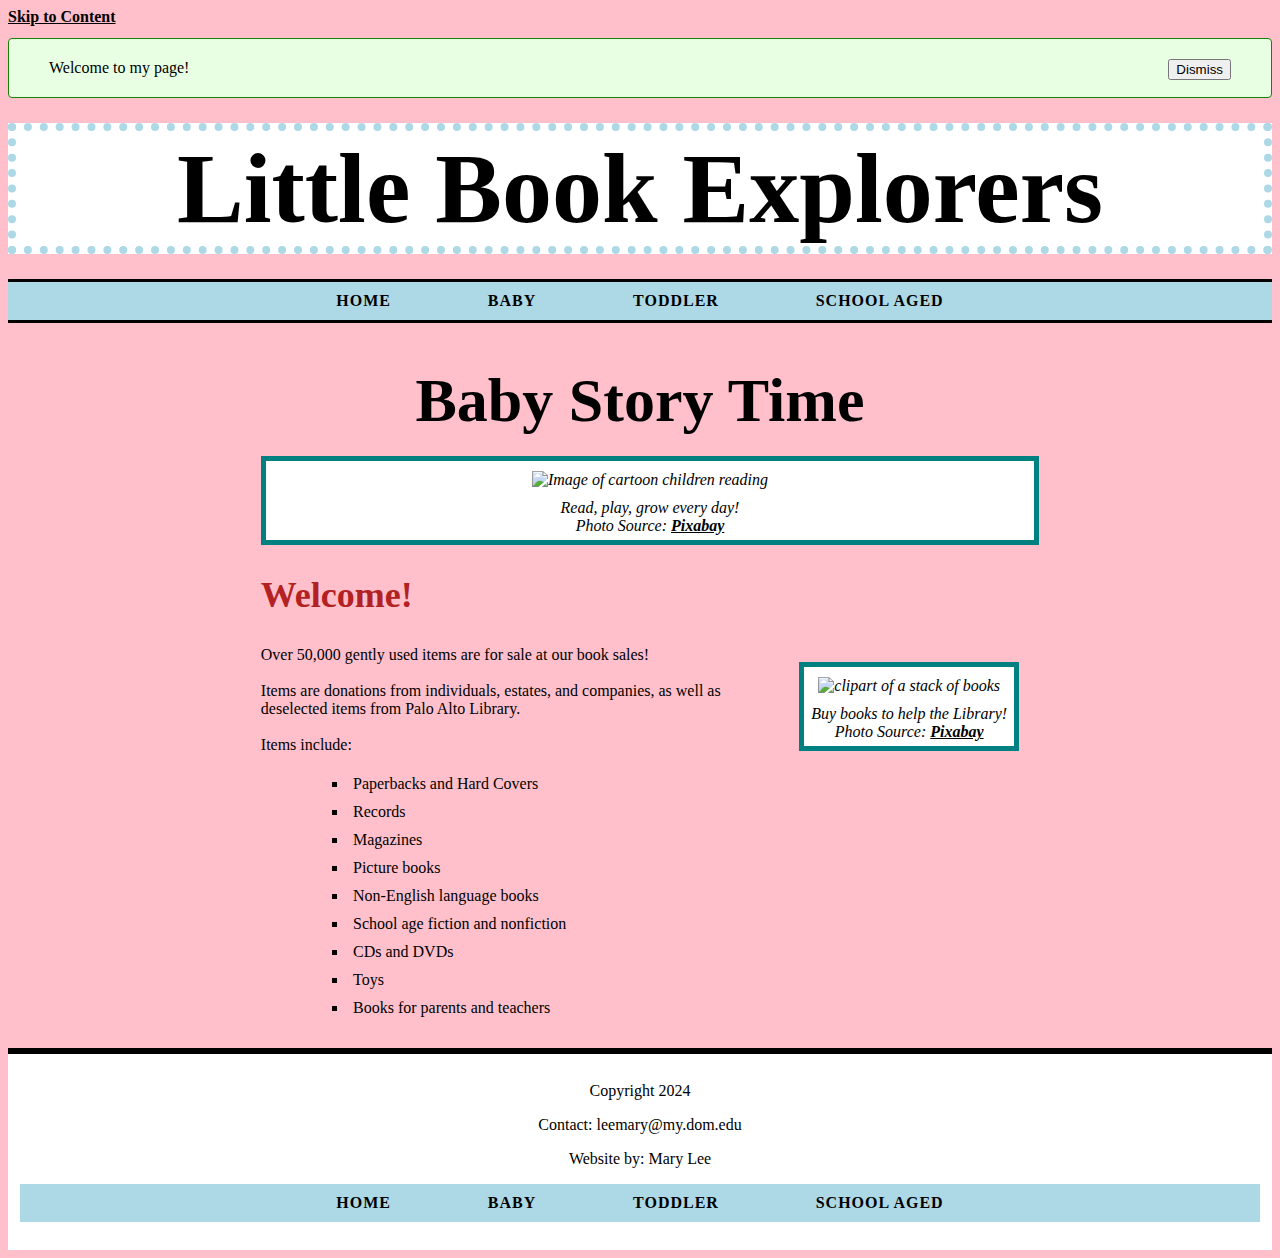
==== page2.html @ 298fd636 "Changes to all files" ====
<!DOCTYPE html>
<html lang="en">

<head>
  <title> Library Programming for Children</title>
  <link href="styles.css" rel="stylesheet" />
  <meta charset="utf-8">
</head>

<body>
  <a href='#main-content'> Skip to Content </a>
  <div id="message">Welcome to my page! <button onclick="document.getElementById('message').style.display='none';">Dismiss</button></div>
  <header>
    <h1 id="site-title">Little Book Explorers</h1>
    <nav>
      <ul>
        <li> <a href="index.html" alt="go to the homepage">Home</a></li>
        <li><a href="page2.html" alt="go to Baby Story Time Page">Baby </a></li>
        <li><a href="page3.html" alt="go to Toddler Story Time Page">Toddler</a></li>
        <li><a href="page4.html" alt="go to school age programming page">School Aged</a>
        </li>
      </ul>
    </nav>
  </header>
  
  <main id='main-content'>
    <article>
      <h1 id="article-title">Baby Story Time</h1>
      <figure class="main-image">
        <img alt="Image of cartoon children reading"
          src="https://cdn.pixabay.com/photo/2024/11/22/17/57/girl-9217147_1280.jpg" />
        <figcaption>
          Read, play, grow every day!
          <br>
          Photo Source: <a href="https://cdn.pixabay.com/photo/2024/11/22/17/57/girl-9217147_1280.jpg"
            alt="Go to Pixabay image of two children reading">Pixabay</a>
        </figcaption>
      </figure>
      
      <h2>Welcome!</h2>
      <figure class="section-image odd">
        <img alt="clipart of a stack of books"
          src="https://cdn.pixabay.com/photo/2019/12/15/15/45/book-4697383_1280.png" />
        <figcaption>
          Buy books to help the Library!
          <br> Photo Source: <a href="https://cdn.pixabay.com/photo/2019/12/15/15/45/book-4697383_1280.png"
            alt="Go to Pixabay image of clipart of books">Pixabay</a>
        </figcaption>
      </figure>
      <p>
        Over 50,000 gently used items are for sale at our book sales!<br><br>
        Items are donations from individuals, estates, and companies, as well as deselected items from Palo Alto
        Library.<br><br>Items include:
      <ul class="a">
        <li>Paperbacks and Hard Covers</li>
        <li>Records</li>
        <li>Magazines</li>
        <li>Picture books</li>
        <li>Non-English language books</li>
        <li>School age fiction and nonfiction</li>
        <li>CDs and DVDs</li>
        <li>Toys</li>
        <li>Books for parents and teachers</li>
      </ul>
      </p>
    </article>
  </main>
  <footer id="page-footer">
    <p>Copyright 2024</p>
    <p>Contact: leemary@my.dom.edu</p>
    <p>Website by: Mary Lee</p>
     <nav>
      <ul>
        <li> <a href="index.html" alt="go to the homepage">Home</a></li>
        <li><a href="page2.html" alt="go to Baby Story Time Page">Baby</a></li>
        <li><a href="page3.html" alt="go to Toddler Story Time Page">Toddler</a></li>
        <li><a href="page4.html" alt="go to school age programming page">School Aged</a>
        </li>
      </ul>
    </nav>
  </footer>
</body>

</html>
---- styles.css ----
body {
  background-color:pink;
}

a {
  font-weight: bold;
  color: black;
}

h1#site-title {
  font-size: 100px;
  font: family serif;
  color:black;
  text-align: center;
  background-color: white;
  border: 8px dotted lightblue;
  margin-top: 25px;
  margin-bottom: 25px;
}

nav ul {
  gap: 6vw;
  list-style: none;
  background-color: lightblue;
  padding-left: 0;
}

header nav ul {
  border: 3px solid black;
  border-right: none;
  border-left: none;
}

@media all and (min-width: 440px){
  nav ul{
    display:flex;
  justify-content: center;
  gap:6vw;
  }
} 


nav ul li a {
  color: black;
  text-decoration: none;
  text-transform: uppercase;
  padding: 10px;
  display: block;
  font-size: 16px;
  letter-spacing: 1px;
}

nav ul li:last-child a {
  border-bottom: none;
}

nav ul li a:hover {
  text-decoration: underline;
}


h1#article-title {
  font-size: 62px;
  font-weight: 900;
  color: black;
  text-align: center;
  margin-bottom: 20px;
}

h2 {
  font-size: 36px;
  color: rgb(178, 34, 34);
  font-weight: 900;
  padding-left: 20%;
}

h2#site-end {
  padding-left: 0%;
  text-align: center;
  color: purple;
}

h3 {
  padding-left: 20%;
  font-size: 24px;
}

figure {
  width: 50%;
  border: 5px solid black;
  padding: 5px;
  font-family: 'Times New Roman', Times, serif;
  font-style: italic;
  text-align: center;
  background-color: white;
}

figure img {
  width: 100%;
  height: auto;
  margin-bottom: 10px;
  margin-top: 5px;
}

figure.main-image {
  margin-left: 20%;
  width: 60%;
  background: white;
  border-color: teal;
  color: black;
}

figure.section-image {
  margin-bottom: 30px;
  max-width: 200px;
  margin-left: 20%;
  margin-right: 20%;
  border-color: teal;
}

figure.section-image.odd {
  float: right;
  margin-left: 20px;
}

figure.section-image.even {
  float: left;
  margin-right: 20px;
  margin-top: 5px;
}

p {
  font-family: Verdana;
  font-size: 16px;
  padding-left: 20%;
  padding-right: 20%;
}

p img {
  float: left;
  max-width: 20%;
  padding-right: 10px;
  padding-top: 5px;
}

footer nav ul li a {
  color: black;
}

footer nav ul li a:hover {
  text-decoration: underline;
}

footer#page-footer {
  padding: 12px;
  margin-top: 26px;
  text-align: center;
  background-color: white;
  color: black;
  border-top: 6px solid black;
}

ul.a li {
  list-style-type: square;
  margin-left: 300px;
  font-family: Verdana;
  font-size: 16px;
  padding: 5px;
  padding-right: 20%;
}

#message {
background:#E9FFE4;
border:1px solid #178201;
padding: 20px 40px;
margin: 12px 0;
border-radius:4px;
}
#message button{
float:right;
}
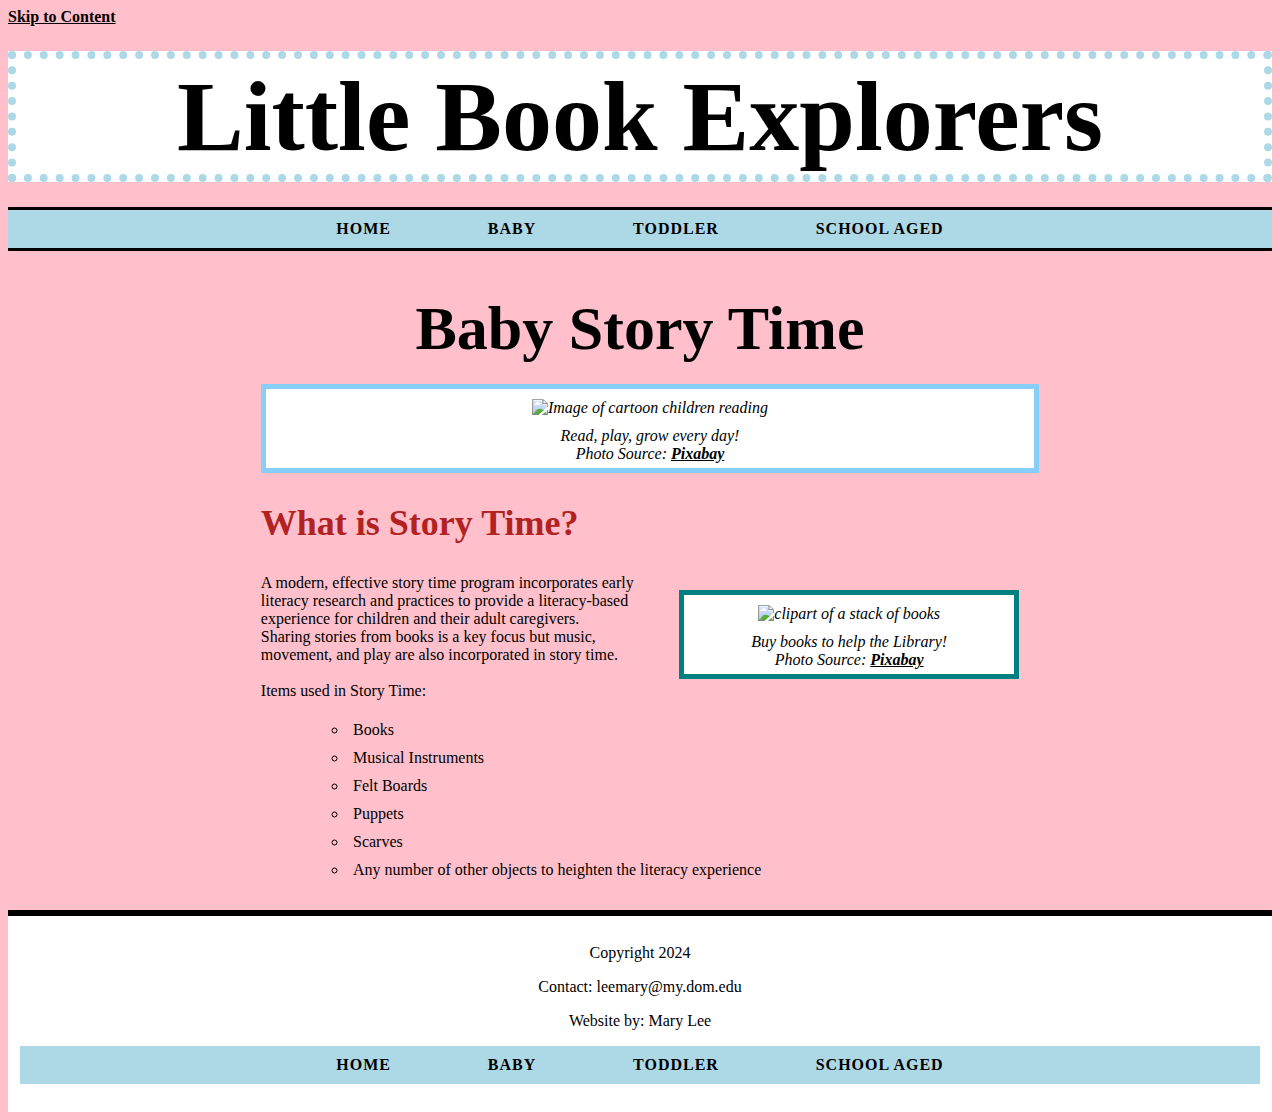
==== commit 2259f5a1: "Changes to all files" ====
--- a/page2.html
+++ b/page2.html
@@ -9,7 +9,6 @@
 
 <body>
   <a href='#main-content'> Skip to Content </a>
-  <div id="message">Welcome to my page! <button onclick="document.getElementById('message').style.display='none';">Dismiss</button></div>
   <header>
     <h1 id="site-title">Little Book Explorers</h1>
     <nav>
@@ -36,8 +35,8 @@
             alt="Go to Pixabay image of two children reading">Pixabay</a>
         </figcaption>
       </figure>
-      
-      <h2>Welcome!</h2>
+
+      <h2>What is Story Time?</h2>
       <figure class="section-image odd">
         <img alt="clipart of a stack of books"
           src="https://cdn.pixabay.com/photo/2019/12/15/15/45/book-4697383_1280.png" />
@@ -48,21 +47,22 @@
         </figcaption>
       </figure>
       <p>
-        Over 50,000 gently used items are for sale at our book sales!<br><br>
-        Items are donations from individuals, estates, and companies, as well as deselected items from Palo Alto
-        Library.<br><br>Items include:
-      <ul class="a">
-        <li>Paperbacks and Hard Covers</li>
-        <li>Records</li>
-        <li>Magazines</li>
-        <li>Picture books</li>
-        <li>Non-English language books</li>
-        <li>School age fiction and nonfiction</li>
-        <li>CDs and DVDs</li>
-        <li>Toys</li>
-        <li>Books for parents and teachers</li>
-      </ul>
-      </p>
+        <p>
+          A modern, effective story time program incorporates early literacy research and practices to provide a literacy-based
+  experience for children and their adult caregivers.
+          <br>Sharing stories from books is a key focus but music, movement, and play are also incorporated in story
+  time.
+          <br><br>Items used in Story Time:
+        <ul class="a">
+          <li>Books</li>
+          <li>Musical Instruments</li>
+          <li>Felt Boards</li>
+          <li>Puppets</li>
+          <li>Scarves</li>
+          <li>Any number of other objects to heighten the literacy experience</li>
+        </ul>
+        </p>
+      
     </article>
   </main>
   <footer id="page-footer">
--- a/styles.css
+++ b/styles.css
@@ -106,7 +106,7 @@
   margin-left: 20%;
   width: 60%;
   background: white;
-  border-color: teal;
+  border-color: lightskyblue;
   color: black;
 }
 
@@ -128,6 +128,12 @@
   margin-right: 20px;
   margin-top: 5px;
 }
+
+@media all and (min-width:768px){
+  figure.section-image{
+  margin-bottom:32px;
+  max-width: 320px;
+  }
 
 p {
   font-family: Verdana;
@@ -161,7 +167,7 @@
 }
 
 ul.a li {
-  list-style-type: square;
+  list-style-type: circle;
   margin-left: 300px;
   font-family: Verdana;
   font-size: 16px;
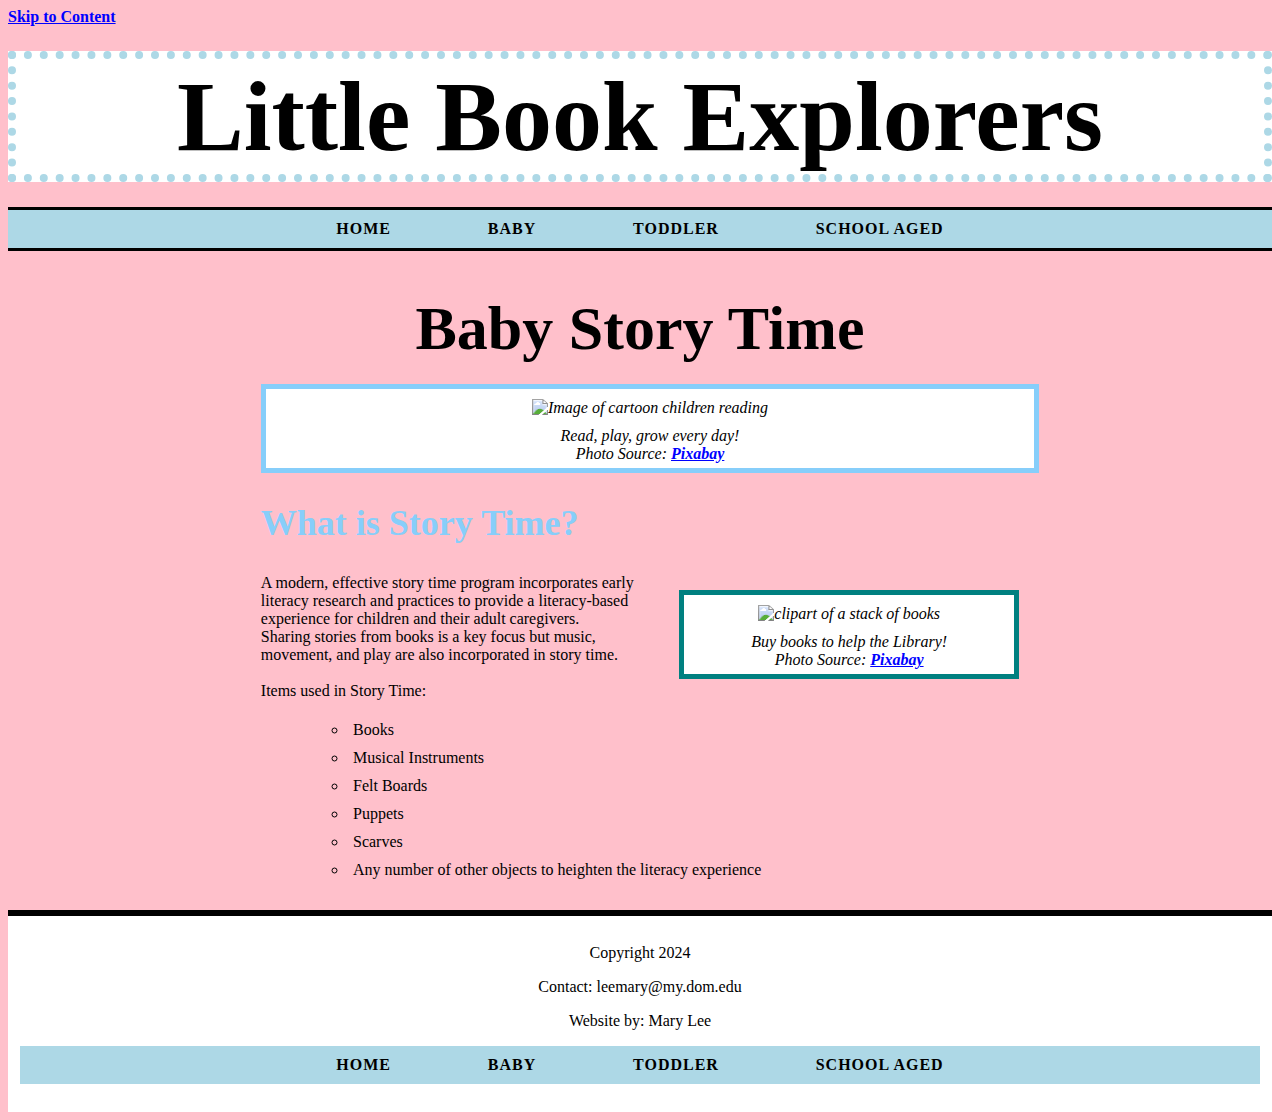
==== commit acfe12f3: "Change min-width in media query in styles.css" ====
--- a/page2.html
+++ b/page2.html
@@ -5,6 +5,7 @@
   <title> Library Programming for Children</title>
   <link href="styles.css" rel="stylesheet" />
   <meta charset="utf-8">
+  <meta name="viewport" content="width=device-width, initial-scale=1">
 </head>
 
 <body>
--- a/styles.css
+++ b/styles.css
@@ -4,7 +4,7 @@
 
 a {
   font-weight: bold;
-  color: black;
+  color: blue;
 }
 
 h1#site-title {
@@ -69,18 +69,13 @@
 
 h2 {
   font-size: 36px;
-  color: rgb(178, 34, 34);
+  color: lightskyblue;
   font-weight: 900;
   padding-left: 20%;
 }
 
-h2#site-end {
-  padding-left: 0%;
-  text-align: center;
-  color: purple;
-}
-
 h3 {
+  color: powderblue;
   padding-left: 20%;
   font-size: 24px;
 }
@@ -134,7 +129,7 @@
   margin-bottom:32px;
   max-width: 320px;
   }
-
+}
 p {
   font-family: Verdana;
   font-size: 16px;
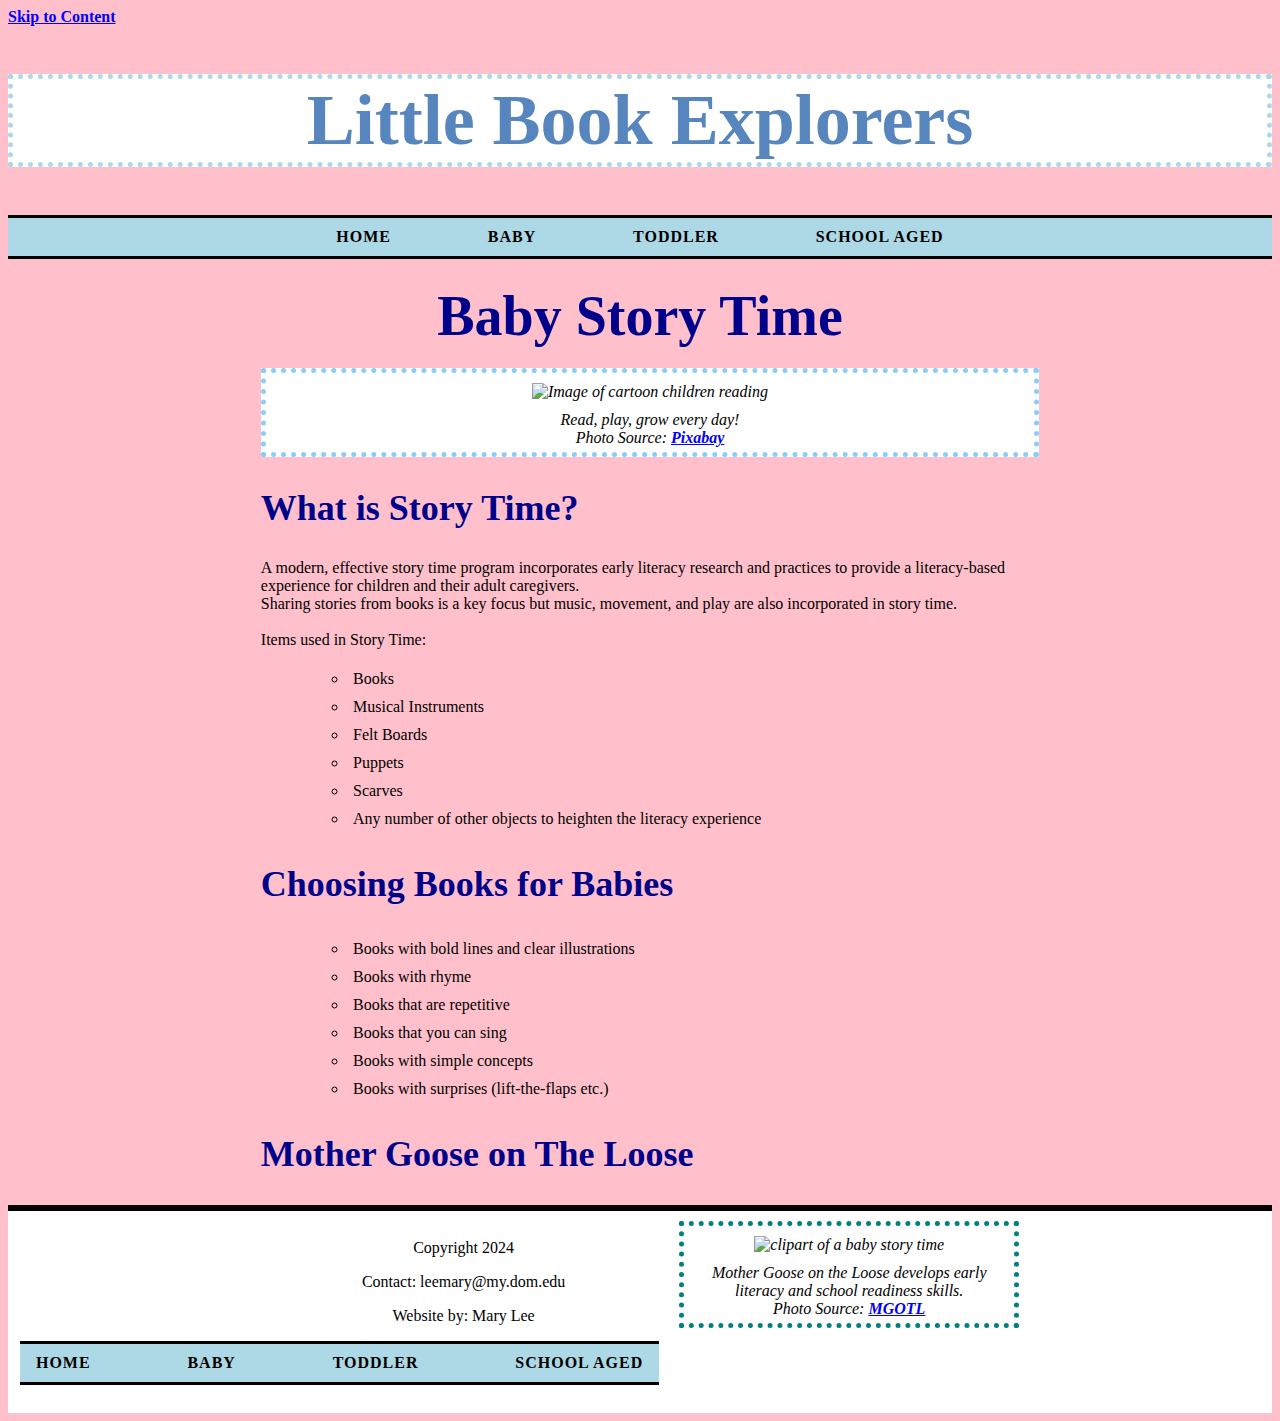
==== commit cc89a8c0: "Content to pages added" ====
--- a/page2.html
+++ b/page2.html
@@ -38,16 +38,6 @@
       </figure>
 
       <h2>What is Story Time?</h2>
-      <figure class="section-image odd">
-        <img alt="clipart of a stack of books"
-          src="https://cdn.pixabay.com/photo/2019/12/15/15/45/book-4697383_1280.png" />
-        <figcaption>
-          Buy books to help the Library!
-          <br> Photo Source: <a href="https://cdn.pixabay.com/photo/2019/12/15/15/45/book-4697383_1280.png"
-            alt="Go to Pixabay image of clipart of books">Pixabay</a>
-        </figcaption>
-      </figure>
-      <p>
         <p>
           A modern, effective story time program incorporates early literacy research and practices to provide a literacy-based
   experience for children and their adult caregivers.
@@ -63,7 +53,29 @@
           <li>Any number of other objects to heighten the literacy experience</li>
         </ul>
         </p>
-      
+<h2>Choosing Books for Babies</h2>
+<p>
+  <ul class="a">
+    <li>Books with bold lines and clear illustrations</li>
+    <li>Books with rhyme</li>
+    <li>Books that are repetitive</li>
+    <li>Books that you can sing</li>
+    <li>Books with simple concepts</li>
+    <li>Books with surprises (lift-the-flaps etc.)</li>
+  </ul>
+</p>
+        <h2>Mother Goose on The Loose</h2>
+        <figure class="section-image odd">
+          <img alt="clipart of a baby story time"
+            src="https://mothergooseontheloose.com/wp-content/uploads/2022/12/GloriaBartas1.jpg" />
+          <figcaption>
+            Mother Goose on the Loose develops early literacy and school readiness skills. 
+            <br> Photo Source: <a href="https://mothergooseontheloose.com/wp-content/uploads/2022/12/GloriaBartas1.jpg"
+              alt="Go to MGOTL to view image of baby story time">MGOTL</a>
+          </figcaption>
+        </figure>
+        <p>
+      </p>
     </article>
   </main>
   <footer id="page-footer">
--- a/styles.css
+++ b/styles.css
@@ -1,31 +1,26 @@
+a {
+  font-weight: bold;
+  color: blue;
+}
 body {
   background-color:pink;
 }
 
-a {
-  font-weight: bold;
-  color: blue;
-}
-
-h1#site-title {
-  font-size: 100px;
-  font: family serif;
-  color:black;
-  text-align: center;
-  background-color: white;
-  border: 8px dotted lightblue;
-  margin-top: 25px;
-  margin-bottom: 25px;
-}
+#message {
+  background:#E9FFE4;
+  border:1px solid #178201;
+  padding: 16px 40px;
+  margin: 10px 0;
+  border-radius:4px;
+  }
+  #message button{
+  float:right;
+  }
 
 nav ul {
-  gap: 6vw;
   list-style: none;
   background-color: lightblue;
   padding-left: 0;
-}
-
-header nav ul {
   border: 3px solid black;
   border-right: none;
   border-left: none;
@@ -38,7 +33,6 @@
   gap:6vw;
   }
 } 
-
 
 nav ul li a {
   color: black;
@@ -58,31 +52,40 @@
   text-decoration: underline;
 }
 
+h1#site-title {
+  font-size: 72px;
+  font: family serif;
+  color: rgb(87, 133, 189);
+  background-color: white;
+  border: 5px dotted lightblue;
+  text-align: center;
+}
 
 h1#article-title {
-  font-size: 62px;
+  font-size: 56px;
   font-weight: 900;
-  color: black;
+  color: darkblue;
   text-align: center;
   margin-bottom: 20px;
+  margin-top:25px;
 }
 
 h2 {
   font-size: 36px;
-  color: lightskyblue;
+  color: darkblue;
   font-weight: 900;
   padding-left: 20%;
 }
 
 h3 {
-  color: powderblue;
+  color: darkblue;
   padding-left: 20%;
   font-size: 24px;
 }
 
 figure {
   width: 50%;
-  border: 5px solid black;
+  border: 5px dotted lightblue;
   padding: 5px;
   font-family: 'Times New Roman', Times, serif;
   font-style: italic;
@@ -170,13 +173,3 @@
   padding-right: 20%;
 }
 
-#message {
-background:#E9FFE4;
-border:1px solid #178201;
-padding: 20px 40px;
-margin: 12px 0;
-border-radius:4px;
-}
-#message button{
-float:right;
-}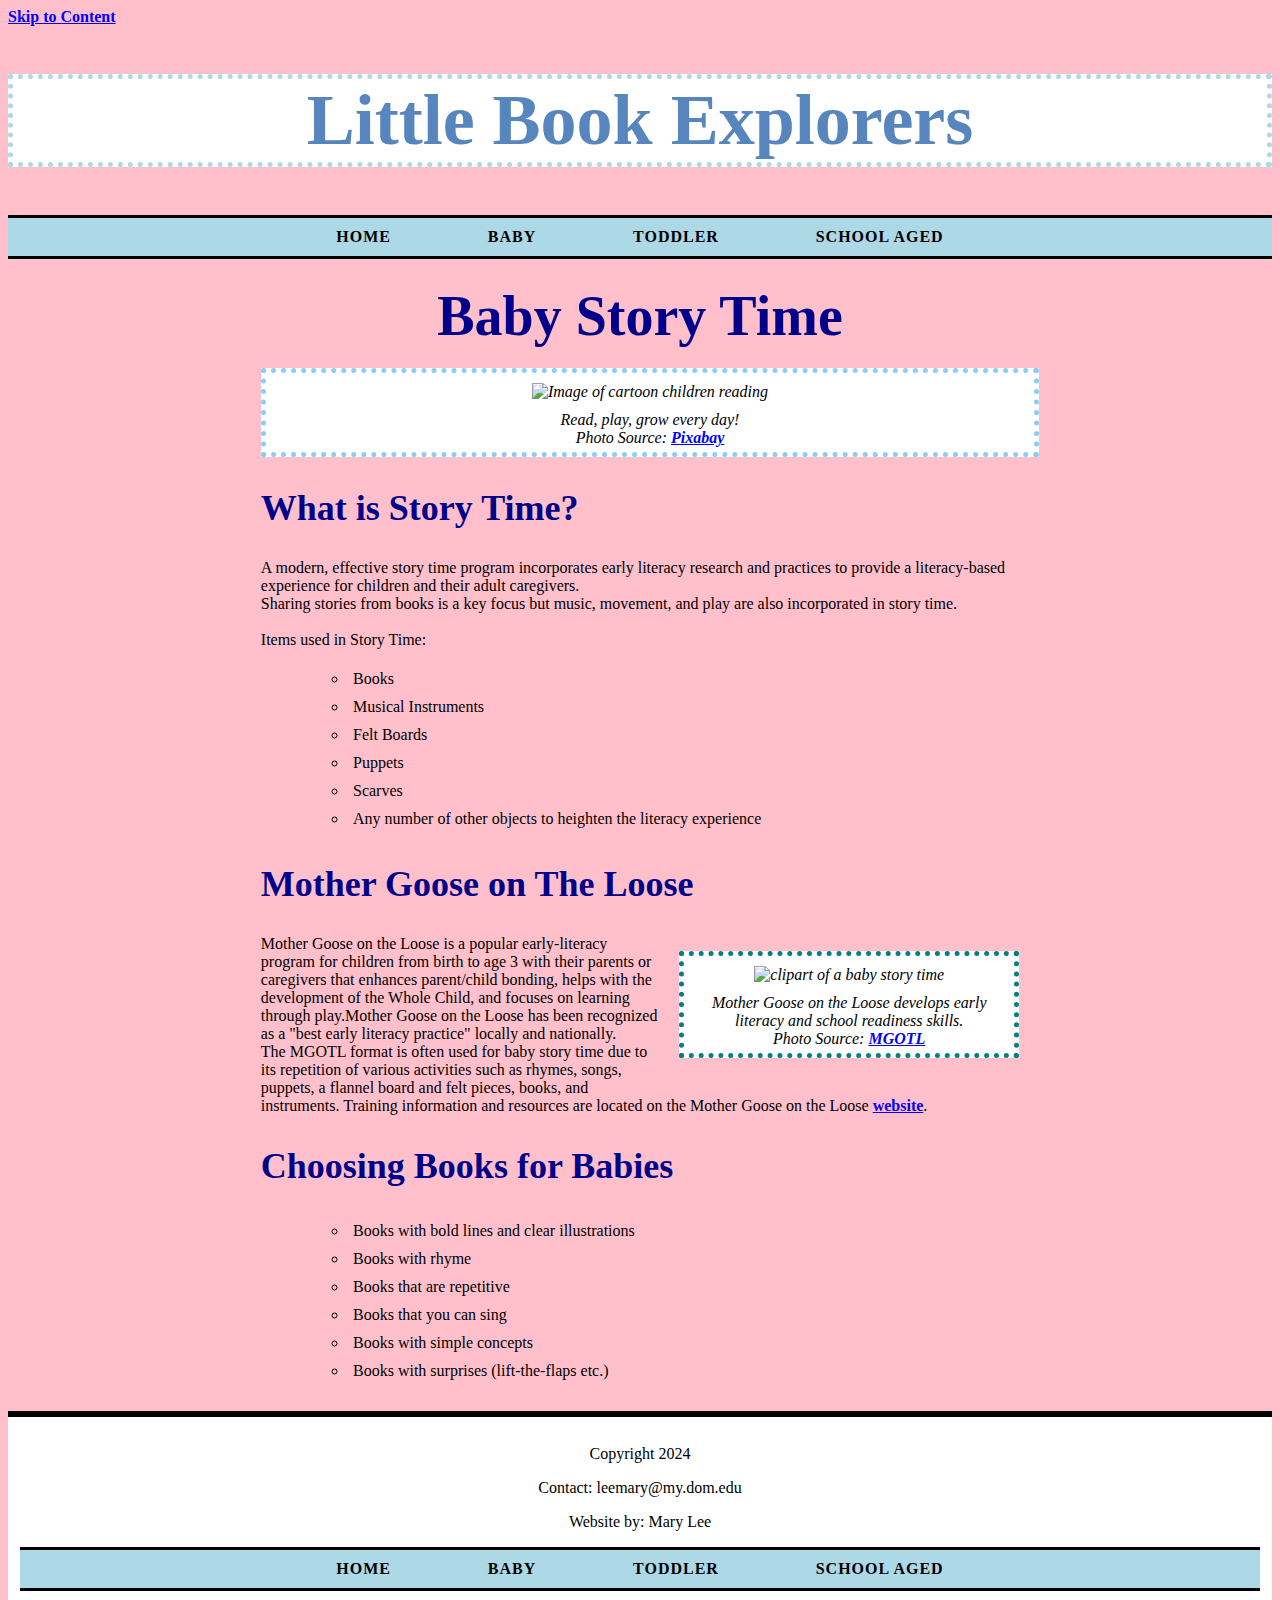
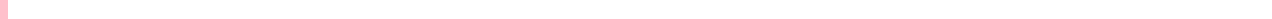
==== commit 888ff6a0: "Finished page2.html" ====
--- a/page2.html
+++ b/page2.html
@@ -22,7 +22,7 @@
       </ul>
     </nav>
   </header>
-  
+
   <main id='main-content'>
     <article>
       <h1 id="article-title">Baby Story Time</h1>
@@ -38,51 +38,58 @@
       </figure>
 
       <h2>What is Story Time?</h2>
-        <p>
-          A modern, effective story time program incorporates early literacy research and practices to provide a literacy-based
-  experience for children and their adult caregivers.
-          <br>Sharing stories from books is a key focus but music, movement, and play are also incorporated in story
-  time.
-          <br><br>Items used in Story Time:
-        <ul class="a">
-          <li>Books</li>
-          <li>Musical Instruments</li>
-          <li>Felt Boards</li>
-          <li>Puppets</li>
-          <li>Scarves</li>
-          <li>Any number of other objects to heighten the literacy experience</li>
-        </ul>
-        </p>
-<h2>Choosing Books for Babies</h2>
-<p>
-  <ul class="a">
-    <li>Books with bold lines and clear illustrations</li>
-    <li>Books with rhyme</li>
-    <li>Books that are repetitive</li>
-    <li>Books that you can sing</li>
-    <li>Books with simple concepts</li>
-    <li>Books with surprises (lift-the-flaps etc.)</li>
-  </ul>
-</p>
-        <h2>Mother Goose on The Loose</h2>
-        <figure class="section-image odd">
-          <img alt="clipart of a baby story time"
-            src="https://mothergooseontheloose.com/wp-content/uploads/2022/12/GloriaBartas1.jpg" />
-          <figcaption>
-            Mother Goose on the Loose develops early literacy and school readiness skills. 
-            <br> Photo Source: <a href="https://mothergooseontheloose.com/wp-content/uploads/2022/12/GloriaBartas1.jpg"
-              alt="Go to MGOTL to view image of baby story time">MGOTL</a>
-          </figcaption>
-        </figure>
-        <p>
+      <p>
+        A modern, effective story time program incorporates early literacy research and practices to provide a
+        literacy-based
+        experience for children and their adult caregivers.
+        <br>Sharing stories from books is a key focus but music, movement, and play are also incorporated in story
+        time.
+        <br><br>Items used in Story Time:
+      <ul class="a">
+        <li>Books</li>
+        <li>Musical Instruments</li>
+        <li>Felt Boards</li>
+        <li>Puppets</li>
+        <li>Scarves</li>
+        <li>Any number of other objects to heighten the literacy experience</li>
+      </ul>
       </p>
+      <h2>Mother Goose on The Loose</h2>
+      <figure class="section-image odd">
+        <img alt="clipart of a baby story time"
+          src="https://mothergooseontheloose.com/wp-content/uploads/2022/12/GloriaBartas1.jpg" />
+        <figcaption>
+          Mother Goose on the Loose develops early literacy and school readiness skills.
+          <br> Photo Source: <a href="https://mothergooseontheloose.com/wp-content/uploads/2022/12/GloriaBartas1.jpg"
+            alt="Go to MGOTL to view image of baby story time">MGOTL</a>
+        </figcaption>
+      </figure>
+      <p> Mother Goose on the Loose is a popular early-literacy program for children from birth to age 3 with their
+        parents or caregivers that enhances parent/child bonding, helps with the development of the Whole Child, and
+        focuses on learning through play.Mother Goose on the Loose has been recognized as a "best early literacy practice" locally and nationally.
+<br>
+The MGOTL format is often used for baby story time due to its repetition of various activities such as rhymes, songs, puppets, a flannel board and felt pieces, books, and instruments.
+Training information and resources are located on the Mother Goose on the Loose <a href="https://mothergooseontheloose.com" alt="go to MGOTL website"> website</a>.   
+      </p>
+      <h2>Choosing Books for Babies</h2>
+      <p>
+      <ul class="a">
+        <li>Books with bold lines and clear illustrations</li>
+        <li>Books with rhyme</li>
+        <li>Books that are repetitive</li>
+        <li>Books that you can sing</li>
+        <li>Books with simple concepts</li>
+        <li>Books with surprises (lift-the-flaps etc.)</li>
+      </ul>
+      </p>
+
     </article>
   </main>
   <footer id="page-footer">
     <p>Copyright 2024</p>
     <p>Contact: leemary@my.dom.edu</p>
     <p>Website by: Mary Lee</p>
-     <nav>
+    <nav>
       <ul>
         <li> <a href="index.html" alt="go to the homepage">Home</a></li>
         <li><a href="page2.html" alt="go to Baby Story Time Page">Baby</a></li>
@@ -94,5 +101,4 @@
   </footer>
 </body>
 
-</html>
-
+</html>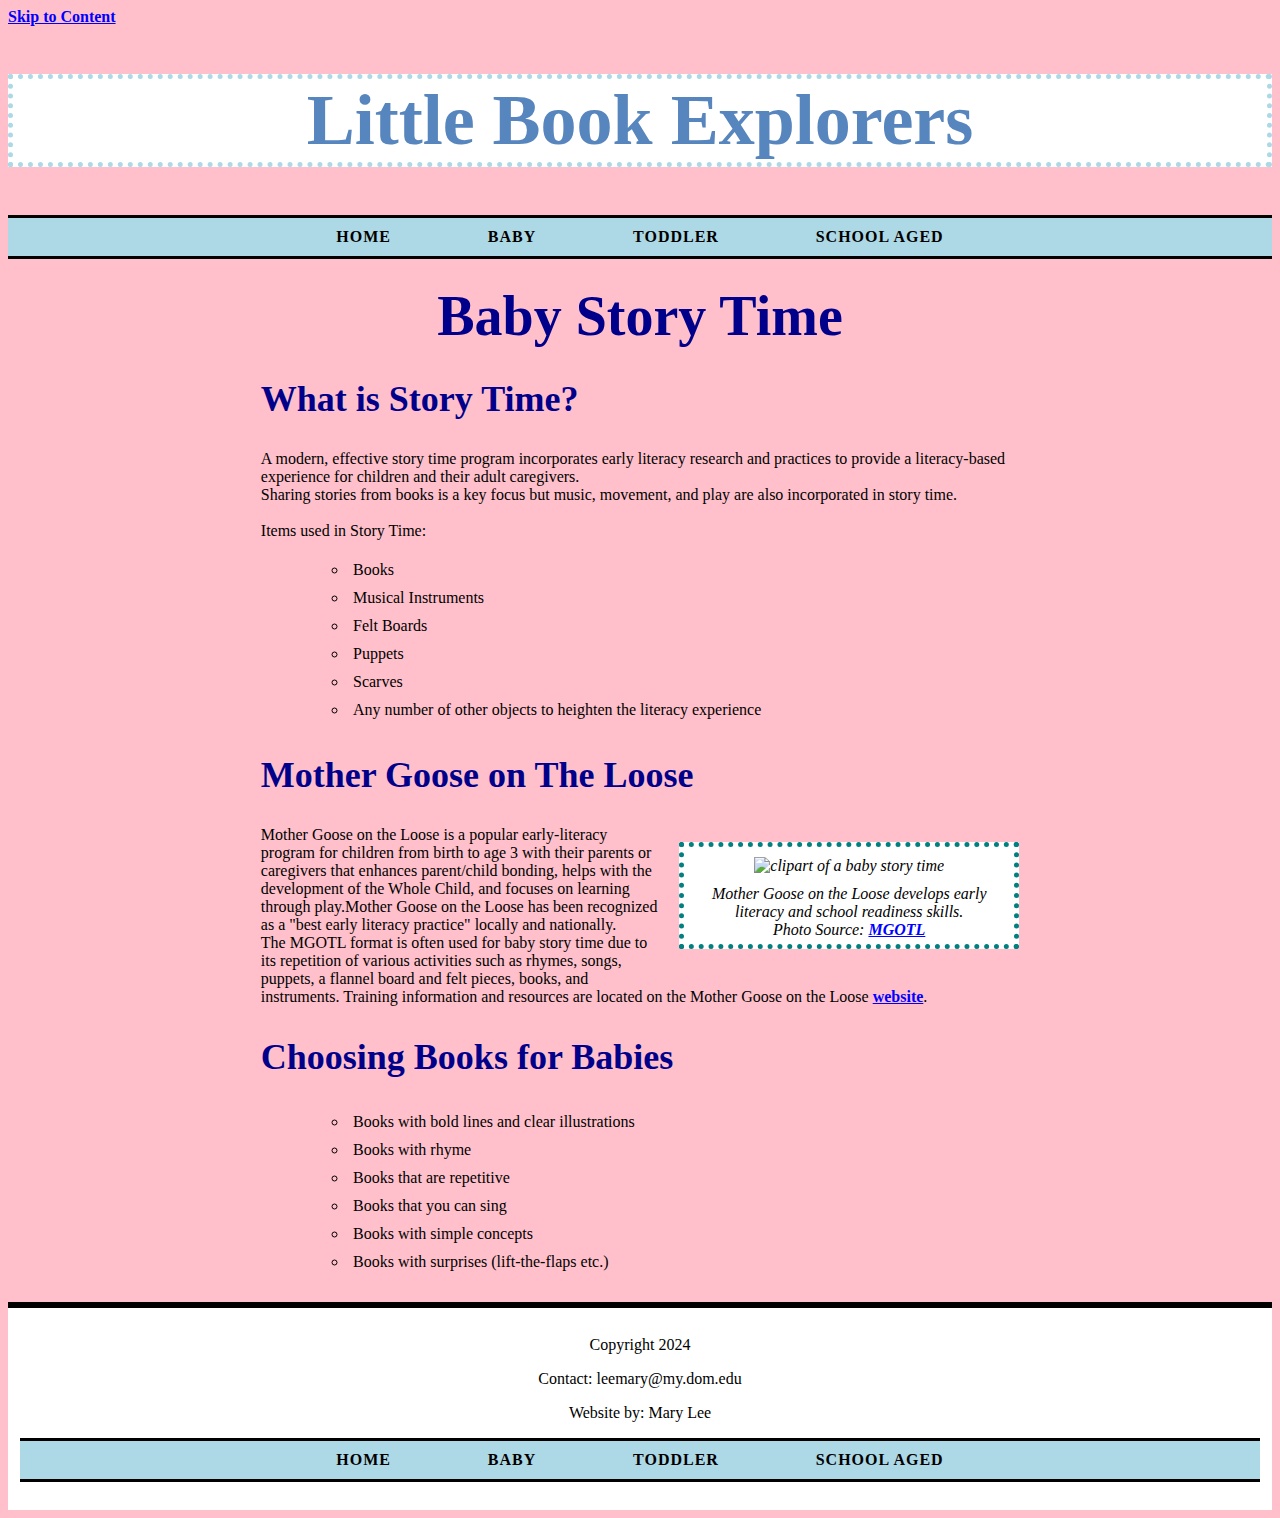
==== commit 65998bde: "Remove main image in page2.html" ====
--- a/page2.html
+++ b/page2.html
@@ -26,17 +26,6 @@
   <main id='main-content'>
     <article>
       <h1 id="article-title">Baby Story Time</h1>
-      <figure class="main-image">
-        <img alt="Image of cartoon children reading"
-          src="https://cdn.pixabay.com/photo/2024/11/22/17/57/girl-9217147_1280.jpg" />
-        <figcaption>
-          Read, play, grow every day!
-          <br>
-          Photo Source: <a href="https://cdn.pixabay.com/photo/2024/11/22/17/57/girl-9217147_1280.jpg"
-            alt="Go to Pixabay image of two children reading">Pixabay</a>
-        </figcaption>
-      </figure>
-
       <h2>What is Story Time?</h2>
       <p>
         A modern, effective story time program incorporates early literacy research and practices to provide a
@@ -66,10 +55,13 @@
       </figure>
       <p> Mother Goose on the Loose is a popular early-literacy program for children from birth to age 3 with their
         parents or caregivers that enhances parent/child bonding, helps with the development of the Whole Child, and
-        focuses on learning through play.Mother Goose on the Loose has been recognized as a "best early literacy practice" locally and nationally.
-<br>
-The MGOTL format is often used for baby story time due to its repetition of various activities such as rhymes, songs, puppets, a flannel board and felt pieces, books, and instruments.
-Training information and resources are located on the Mother Goose on the Loose <a href="https://mothergooseontheloose.com" alt="go to MGOTL website"> website</a>.   
+        focuses on learning through play.Mother Goose on the Loose has been recognized as a "best early literacy
+        practice" locally and nationally.
+        <br>
+        The MGOTL format is often used for baby story time due to its repetition of various activities such as rhymes,
+        songs, puppets, a flannel board and felt pieces, books, and instruments.
+        Training information and resources are located on the Mother Goose on the Loose <a
+          href="https://mothergooseontheloose.com" alt="go to MGOTL website"> website</a>.
       </p>
       <h2>Choosing Books for Babies</h2>
       <p>
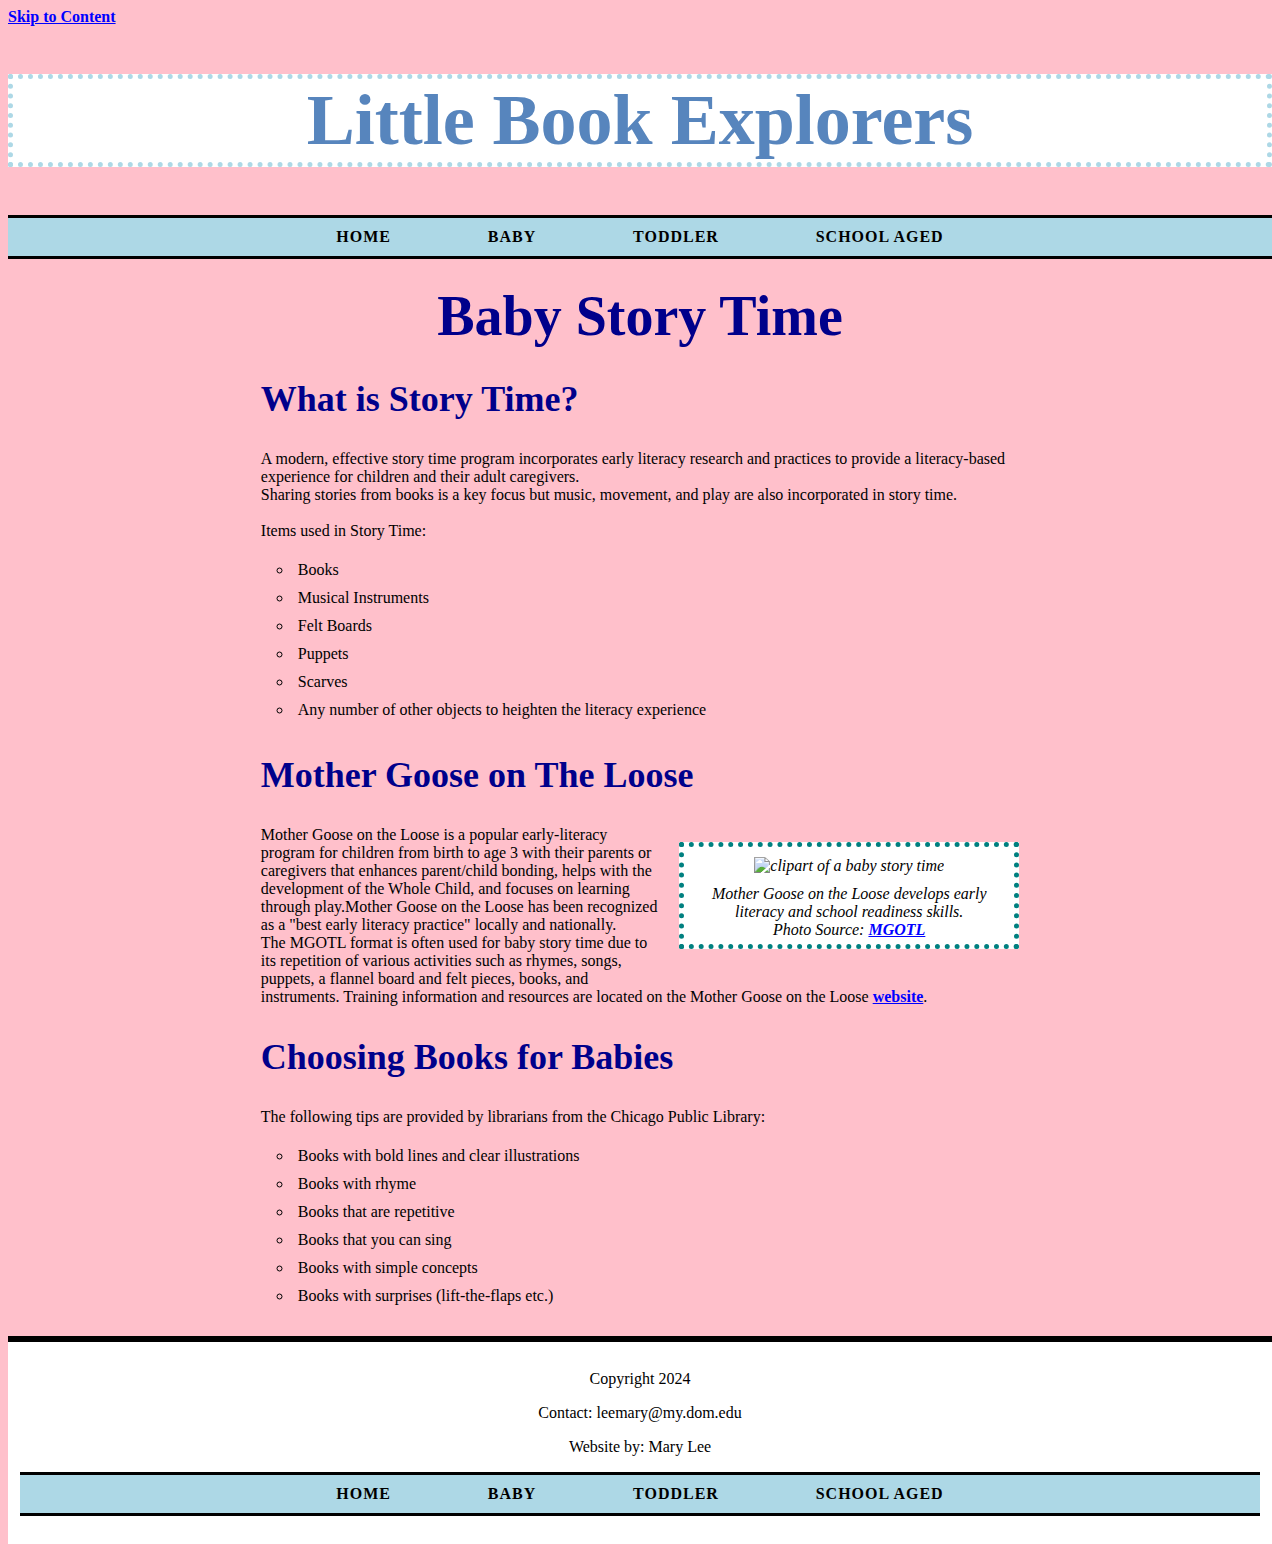
==== commit 5c305251: "Minimized margin for ul" ====
--- a/page2.html
+++ b/page2.html
@@ -64,7 +64,7 @@
           href="https://mothergooseontheloose.com" alt="go to MGOTL website"> website</a>.
       </p>
       <h2>Choosing Books for Babies</h2>
-      <p>
+      <p> The following tips are provided by librarians from the Chicago Public Library:
       <ul class="a">
         <li>Books with bold lines and clear illustrations</li>
         <li>Books with rhyme</li>
--- a/styles.css
+++ b/styles.css
@@ -166,7 +166,7 @@
 
 ul.a li {
   list-style-type: circle;
-  margin-left: 300px;
+  margin-left: 20%;
   font-family: Verdana;
   font-size: 16px;
   padding: 5px;
